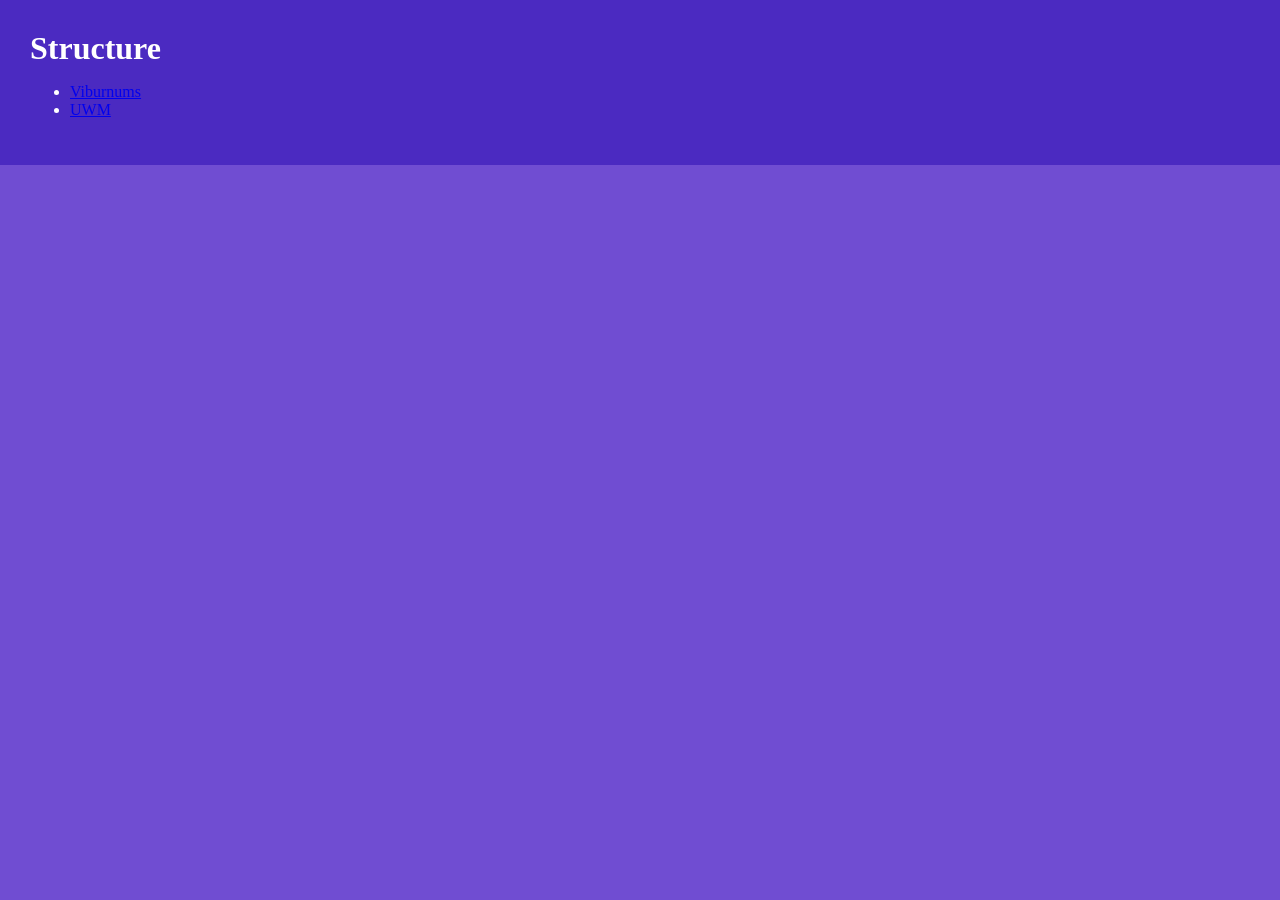
==== index.html @ 4b31f58d "started site" ====
<!DOCTYPE html>
<html lang="en">
<head>
    <meta charset="utf-8">
    <title>Structure</title>
    <link rel="stylesheet" href="styles.css">
</head>
<body>
<header class="site-header">
    <h1 class="page-name">Structure</h1>

    <ul>
        <li><a href="viburnums.html">Viburnums</a></li>
        <li><a href="uwm.html">UWM</a></li>
    </ul>
</header>

</body>
</html>
---- styles.css ----
html{
    background-color: #704dd2;
}
body {
    margin: 0;
}

.site-header {
    background-color: #4b2ac1;
    padding: 30px;
    color: white;
}

.page-name {
    margin: 0;
}
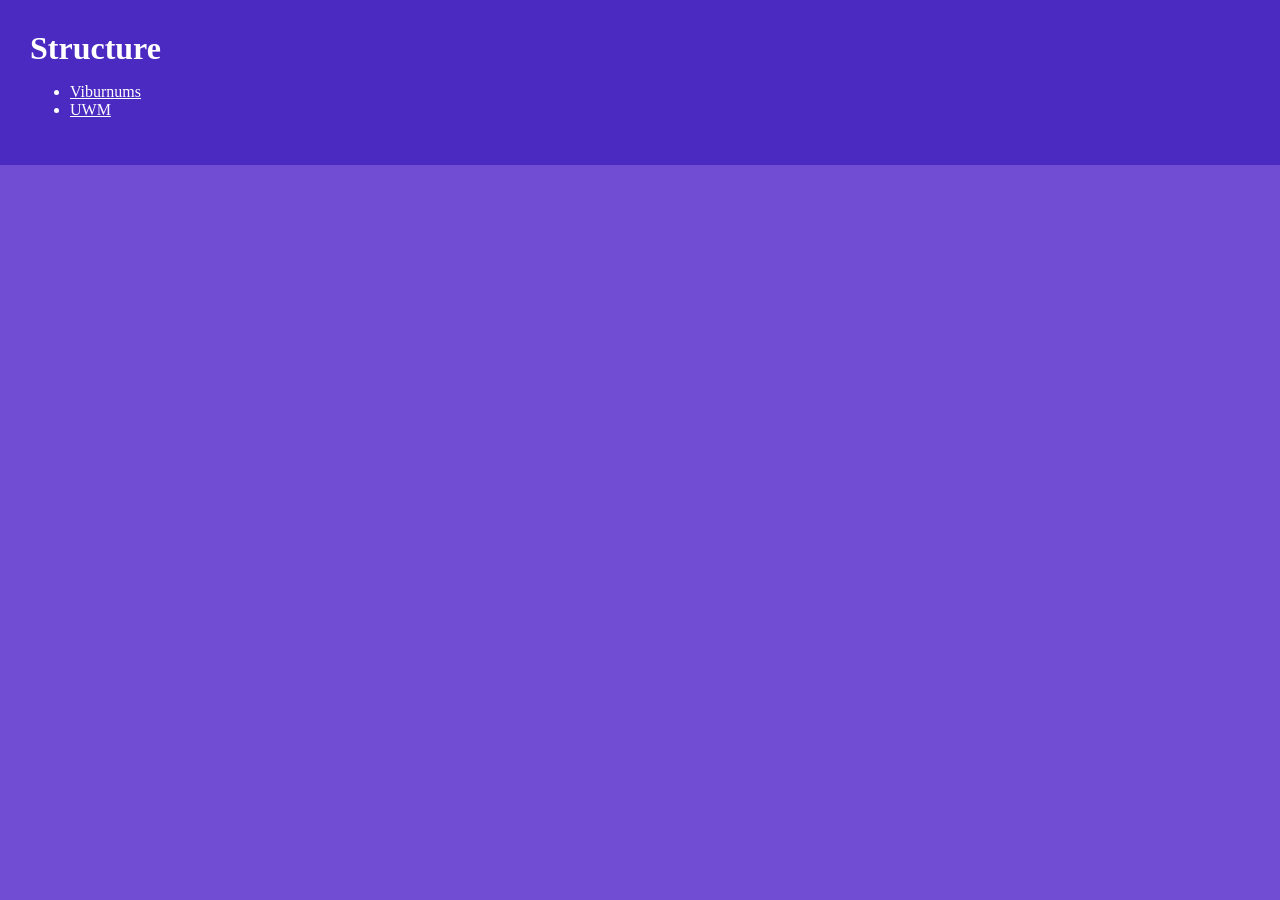
==== commit 628840e9: "finished viburnums page" ====
--- a/index.html
+++ b/index.html
@@ -10,8 +10,8 @@
     <h1 class="page-name">Structure</h1>
 
     <ul>
-        <li><a href="viburnums.html">Viburnums</a></li>
-        <li><a href="uwm.html">UWM</a></li>
+        <li><a class="nav-link" href="viburnums.html">Viburnums</a></li>
+        <li><a class="nav-link" href="uwm.html">UWM</a></li>
     </ul>
 </header>
 
--- a/styles.css
+++ b/styles.css
@@ -9,8 +9,25 @@
     background-color: #4b2ac1;
     padding: 30px;
     color: white;
+    margin-bottom: 20px;
+    
 }
 
 .page-name {
     margin: 0;
 }
+.nav-link {
+    color: white;
+}
+
+.main-content {
+    padding: 30px;
+    background-color: rgb(112, 17, 176);
+    color: white;
+}
+.site-footer {
+    background-color: #82289d;
+    padding: 30px;
+    color: white;
+    margin-top: 20px;
+}
